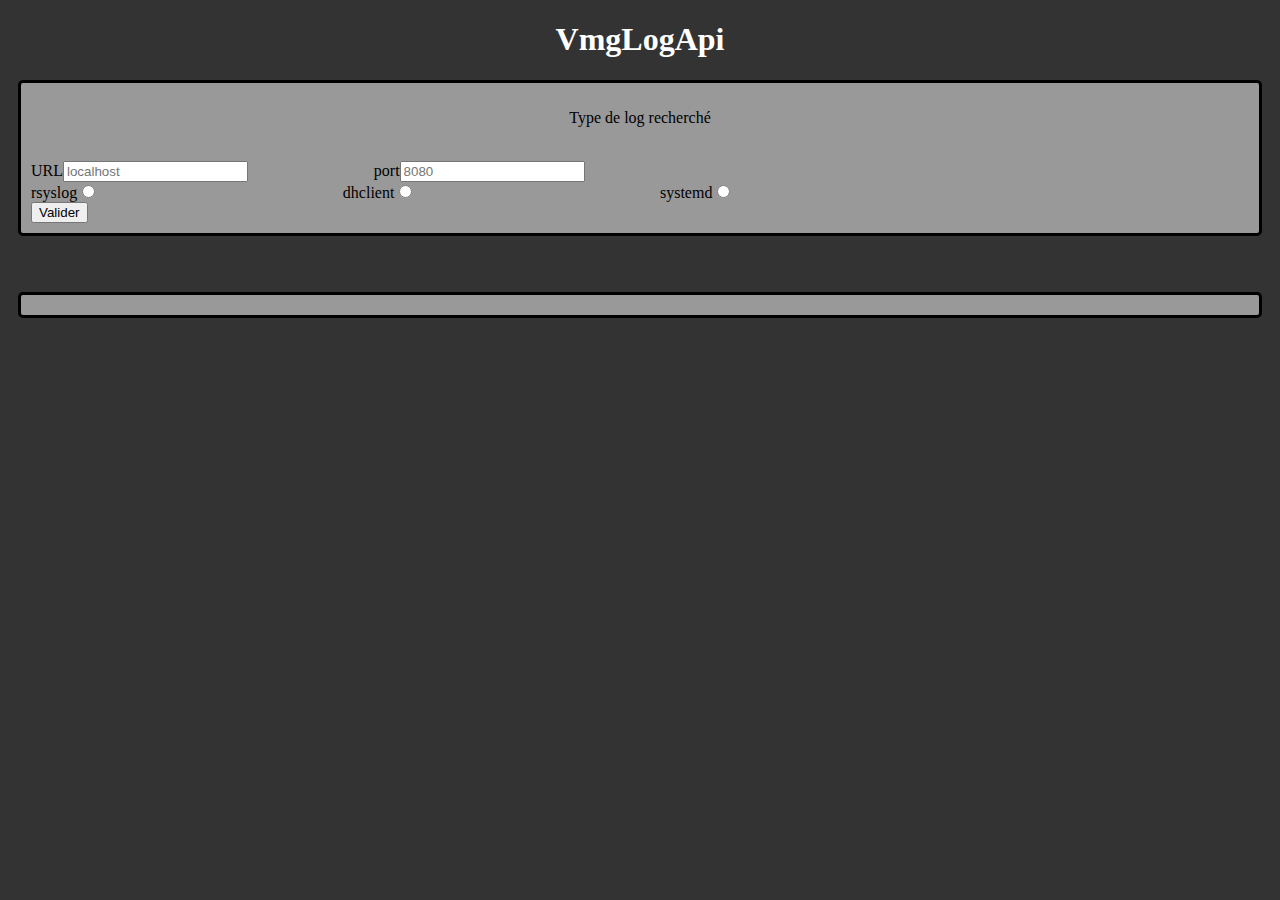
==== src/main/resources/static/index.html @ 10d93637 "Suppression d'un controller inutile + modif pour affichage front" ====
<!DOCTYPE html>
<html lang="fr">
	<head>
		<meta charset="utf-8">
		<link rel="stylesheet" type="text/css" href="./myStyle.css"/>	
		<title>FrontProject</title>
		<script type="text/javascript" src="./affichageLog.js"></script>
	</head>
	<body>
		<h1>VmgLogApi</h1>
		<form onsubmit="event.preventDefault(); affichageLog()" id="formLog" method="POST">
			<!--Titre du formulaire-->
			<p id="nameForm">Type de log recherché</p>
			<br>
			<!--Renseignement de l'URL et du port-->
			<label>URL<input type="text" name="url" id="url" placeholder="localhost"></label>
			<label>port<input type="text" name="port" id="port" placeholder="8080"></label>
			<br>
			<!--Choix du type de log-->
			<label>rsyslog<input type="radio" name="typeLog" value="rsyslog" class="typeOfLog"></label>
			<label>dhclient<input type="radio" name="typeLog" value="dhclient" class="typeOfLog"></label>
			<label>systemd<input type="radio" name="typeLog" value="systemd" class="typeOfLog"></label>
			<br>
			<!--bouton de validation de recherche-->
			<input type="submit" name="submit" value="Valider" id="buttonSubmit">
		</form>
		<br>
		<br>
		<span id="spanLogs">
			<!--Ajout des logs via le script JS-->
		</span>
	</body>
</html>
---- src/main/resources/static/myStyle.css ----
body {
	background-color: #333333;
}
h1{
	font-size: 21;
	color: white;
	text-align: center;
}
form{
	border-radius: 5px;
	border-width: 2px;
	border: solid;
	background-color: #999999;
	margin: 10px;
	padding: 10px;
}
#nameForm{
	text-align: center;
}
.typeOfLog{
	margin-right: 20%;
}
#spanLogs{
	border-radius: 5px;
	border-width: 2px;
	border: solid;
	margin: 10px;
	padding: 10px;
	background-color: #999999;
	display: block;
}
#url{
	margin-right: 10%;
}
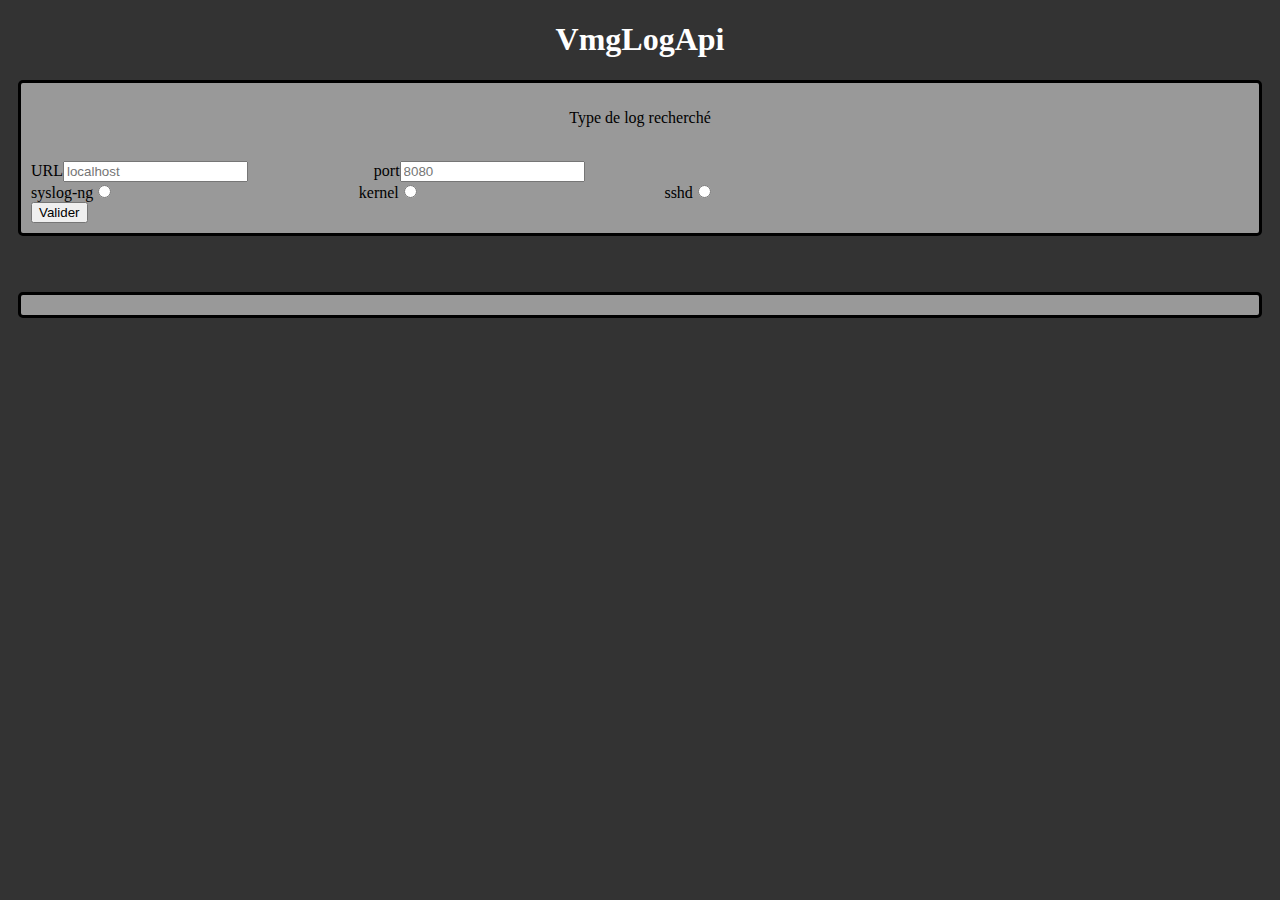
==== commit dbe21aed: "modification du back/front pour la nouvelle base" ====
--- a/src/main/resources/static/index.html
+++ b/src/main/resources/static/index.html
@@ -17,9 +17,9 @@
 			<label>port<input type="text" name="port" id="port" placeholder="8080"></label>
 			<br>
 			<!--Choix du type de log-->
-			<label>rsyslog<input type="radio" name="typeLog" value="rsyslog" class="typeOfLog"></label>
-			<label>dhclient<input type="radio" name="typeLog" value="dhclient" class="typeOfLog"></label>
-			<label>systemd<input type="radio" name="typeLog" value="systemd" class="typeOfLog"></label>
+			<label>syslog-ng<input type="radio" name="typeLog" value="syslog-ng" class="typeOfLog"></label>
+			<label>kernel<input type="radio" name="typeLog" value="kernel" class="typeOfLog"></label>
+			<label>sshd<input type="radio" name="typeLog" value="sshd" class="typeOfLog"></label>
 			<br>
 			<!--bouton de validation de recherche-->
 			<input type="submit" name="submit" value="Valider" id="buttonSubmit">
